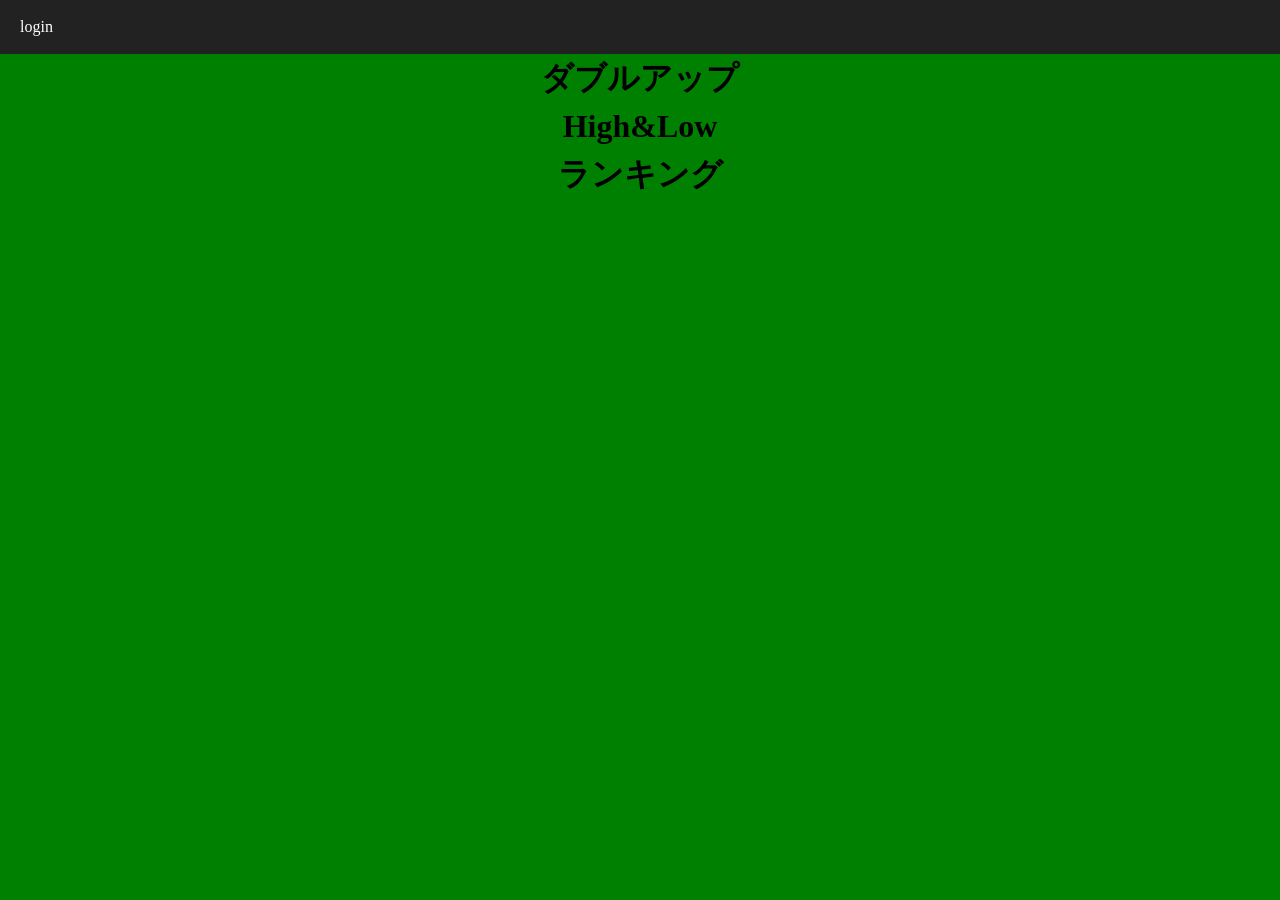
==== 評価課題/index.html @ 00a372e1 "初回アップロード" ====
<!DOCTYPE html>
<html lang="ja">
    <head>
        <meta charset="UTF-8">
        <title>double up</title>
        <link rel="stylesheet" href="css/style.css">
        <link rel="stylesheet" href="css/reset.css">
    </head>
    <body>
        <header class="header">
            <a href="login.html">login</p>
        </header>

        <div class="title">
            <h1><a href="doubleup.html">ダブルアップ</a></h1>
            <h1><a href="highandlow.html">High&Low</a></h1>
            <h1><a href="ranking.html">ランキング</a></h1>
        </div>

    </body>
</html>
---- 評価課題/css/style.css ----
body {
    background-color: green;
    width: 100vw;
    height: 100vh;
}

.title {
    text-align: center;
    align-items: center;
}

/* header */
.header{
    display:flex;
    justify-content:space-between;
    align-items:center;
    padding:15px 20px;
    background:#222;
}

.header a{
    color:white;
    text-decoration:none;
}

.hamburger{

    width:40px;
    height:30px;

    position:relative;

    cursor:pointer;

    z-index:1001;

}

.hamburger span{

    position:absolute;

    width:100%;
    height:4px;

    background:white;

    border-radius:5px;

    transition:0.4s;

}

/* 1本目 */
.hamburger span:nth-child(1){

    top:0;

}

/* 2本目 */
.hamburger span:nth-child(2){

    top:13px;

}

/* 3本目 */
.hamburger span:nth-child(3){

    top:26px;

}

.menu{
    position:fixed;
    top:0;
    right:-250px;
    width:250px;
    height:100%;
    background:#333;
    display:flex;
    flex-direction:column;
    padding-top:80px;
    transition:0.3s;
    z-index:1000;
}

.menu a{
    color:white;
    text-decoration:none;
    padding:18px 20px;
    font-size:20px;
    border-bottom:1px solid #555;
}

.menu a:hover{
    background:#555;
}

.menu.open{
    right:0;
}

/* 開いた状態 */

.hamburger.open span:nth-child(1){

    transform:rotate(45deg);

    top:13px;

}

.hamburger.open span:nth-child(2){

    opacity:0;

}

.hamburger.open span:nth-child(3){

    transform:rotate(-45deg);

    top:13px;

}

/* ダブルアップ */
#poker_cards{
    display:flex;
    justify-content:center;
    gap:15px;
    margin:30px;
}

.poker_card{
    width:150px;
    cursor:pointer;
    transition:0.3s;
}

.selected{
    transform:translateY(-20px);
    border:4px solid red;
}

/* high&low */
.game{
    text-align:center;
    margin-top:40px;
}



.cards{
    display:flex;
    justify-content:center;
    gap:50px;
    margin:30px 0;
    position:relative;
}

.card {
    width: 180px;
    height: 250px;
    position: relative;
}

.deck {
    position: relative;
}

.card img {
    width: 100%;
    transition: transform 0.8s ease;
    backface-visibility: hidden;
}

.flip{
    transform:rotateY(90deg);
}

.win {
    color: red;
    font-weight: bold;
}

.lose {
    color: blue;
    font-weight: bold;
}

.draw {
    color: gray;
    font-weight: bold;
}

.moveLeft {
    transform: translateX(-230px);
}

.buttons button{
    width:120px;
    height:50px;
    margin:10px;
    font-size:20px;
}

.buttons p1 {
    color: red;
}

.buttons p2 {
    color: blue;
}

.overlay{
    display:none;
    position:fixed;
    top:0;
    left:0;
    width:100%;
    height:100%;
    background:rgba(0,0,0,0.6);

    justify-content:center;
    align-items:center;
}

.overlay-box{
    background:white;
    padding:40px;
    border-radius:15px;
    text-align:center;
    min-width:300px;
}

.overlay-box h2{
    font-size:40px;
    margin-bottom:30px;
}

#retry{
    width:180px;
    height:60px;
    font-size:24px;
    cursor:pointer;
}
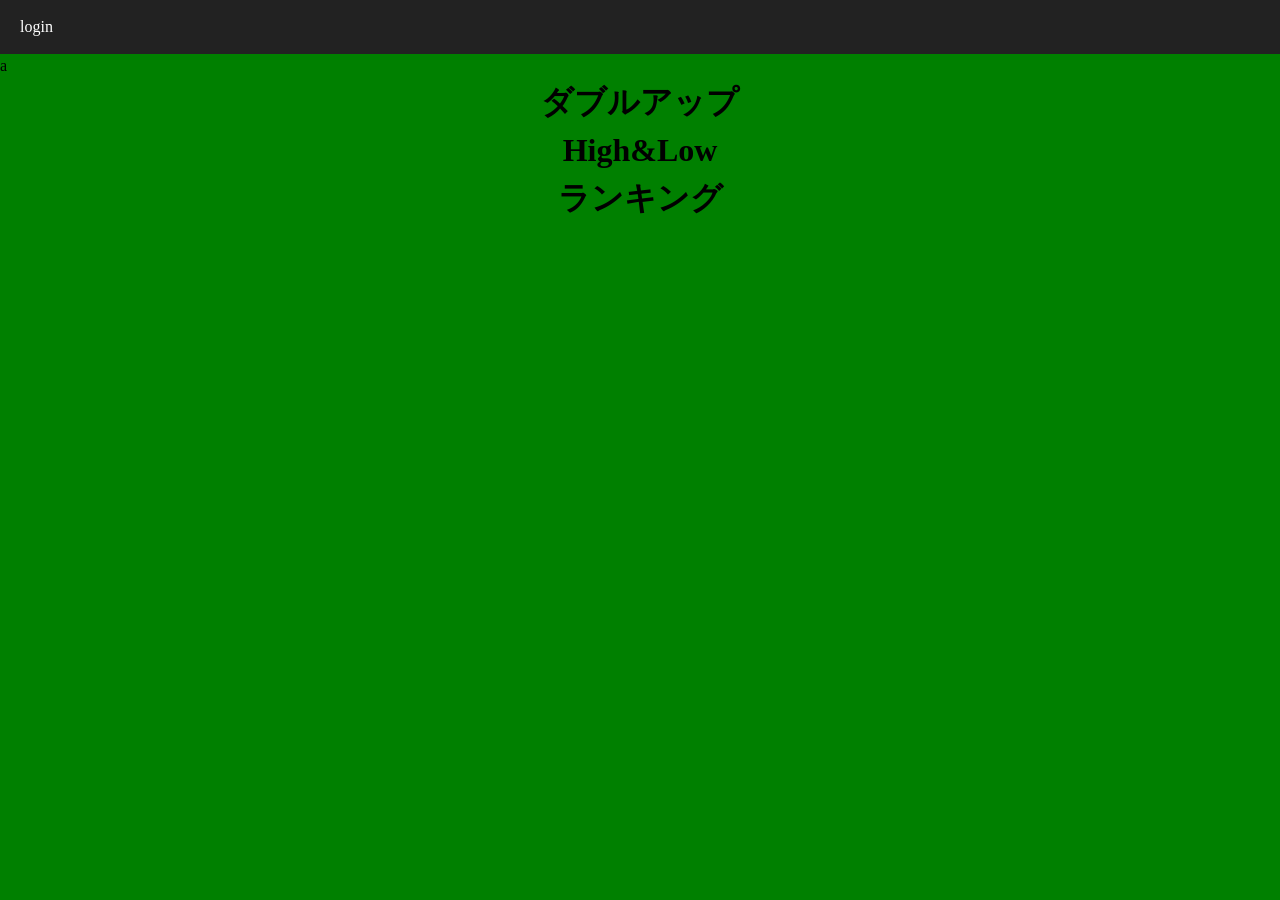
==== commit 7047a642: "a" ====
--- a/評価課題/index.html
+++ b/評価課題/index.html
@@ -11,6 +11,8 @@
             <a href="login.html">login</p>
         </header>
 
+        <p>a</p>
+
         <div class="title">
             <h1><a href="doubleup.html">ダブルアップ</a></h1>
             <h1><a href="highandlow.html">High&Low</a></h1>
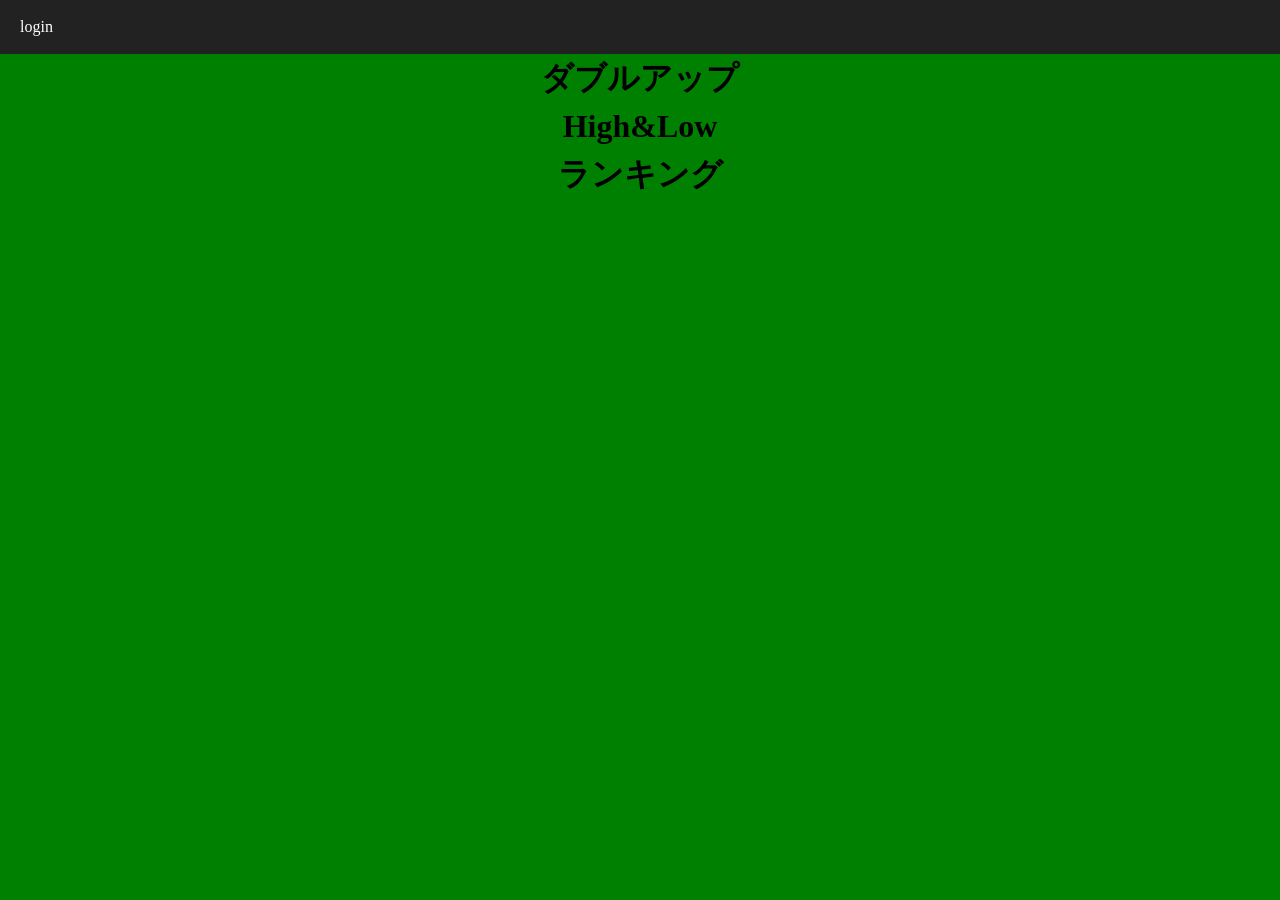
==== commit 8cb96c8f: "修正" ====
--- a/評価課題/index.html
+++ b/評価課題/index.html
@@ -11,7 +11,6 @@
             <a href="login.html">login</p>
         </header>
 
-        <p>a</p>
 
         <div class="title">
             <h1><a href="doubleup.html">ダブルアップ</a></h1>
